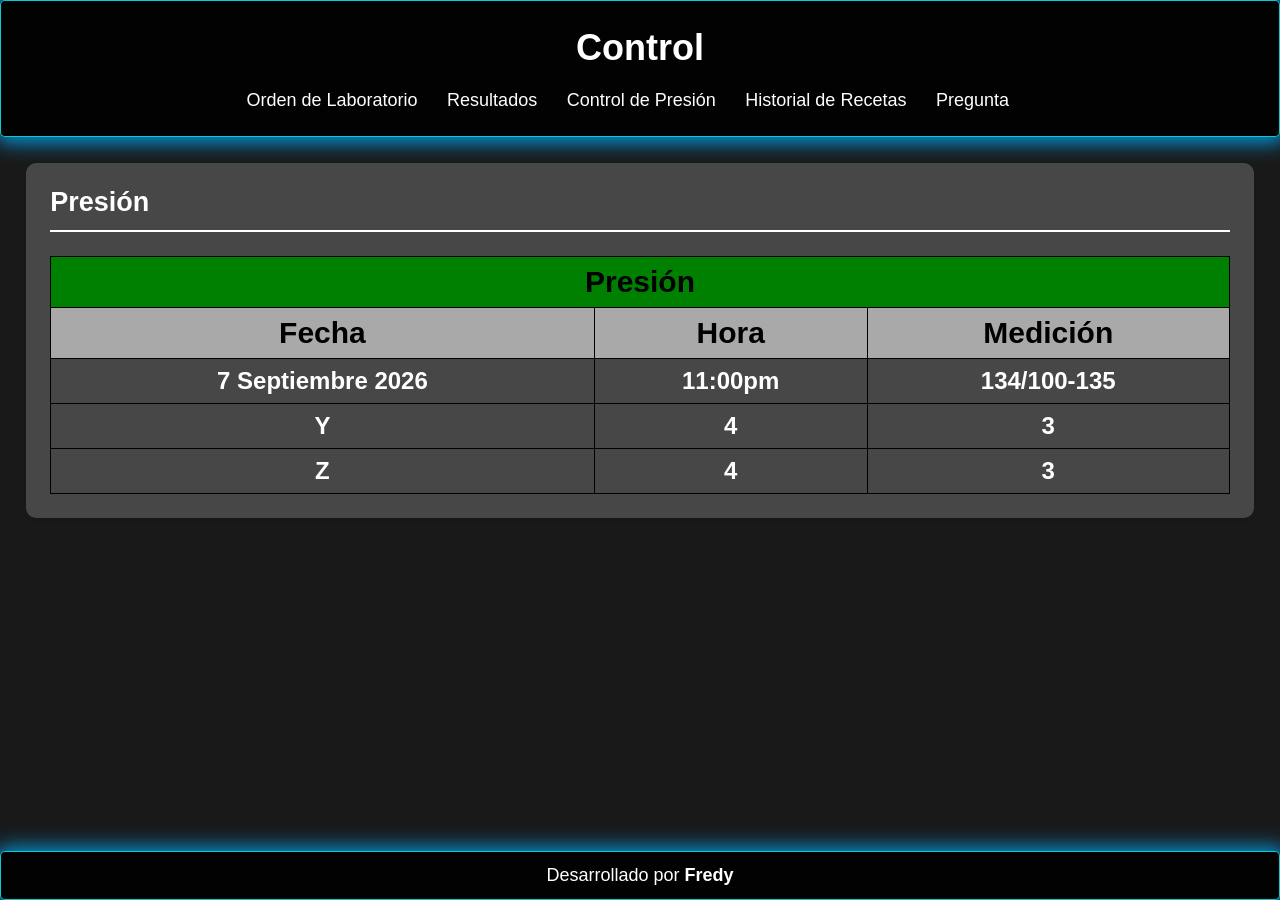
==== index3.html @ d33adcc5 "Add files via upload" ====
<!DOCTYPE html>
<html lang="es">
    <head>
        <meta charset="UTF-8">
        <meta name="viewport" content="width=device-width, initial-scale=1.0">
        <title>Control</title>
        <link rel="stylesheet" href="https://cdnjs.cloudflare.com/ajax/libs/font-awesome/5.15.4/css/all.min.css">
        <link href="https://fonts.googleapis.com/css2?family=Press+Start+2P&display=swap" rel="stylesheet">
        <link rel="stylesheet" href="Styles1/body.css">
        <link rel="stylesheet" href="Styles1/header.css">
        <link rel="stylesheet" href="Styles1/navigator.css">
        <link rel="stylesheet" href="Styles1/section.css">
        <link rel="stylesheet" href="Styles1/footer.css">
        <link rel="stylesheet" href="Styles1/contact-info.css">
        <link rel="stylesheet" href="Styles1/container.css">
        <link rel="stylesheet" href="Styles1/partido.css">
        <link rel="stylesheet" href="Styles1/intput.css">
        <link rel="stylesheet" href="Styles1/table.css">
    </head>
    <body>
        <header>
          <h1>Control</h1><br>
          <nav>
            <ul>
              <li><a href="index.html">Orden de Laboratorio</a></li>
              <li><a href="index2.html">Resultados</a></li>
              <li><a href="index3.html">Control de Presión</a></li>
              <li><a href="index5.html">Historial de Recetas</a></li>
              <li><a href="index6.html">Pregunta</a></li>
            </ul>
          </nav>
        </header>
        <div class="container">
          <main>
            <section id="inicio">
              <h1>Presión</h1>
              <div class="">
                <table>
                    <thead>
                        <tr>
                            <th colspan="3" style="background-color: green;">Presión</th>
                        </tr>
                        <tr>
                            <th style="background-color: darkgrey;">Fecha</th>
                            <th style="background-color: darkgrey;">Hora</th>
                            <th colspan="5" style="background-color: darkgray;">Medición</th>
                        </tr>
                    </thead>
                    <tbody>
                        <tr>
                            <td>7 Septiembre 2026</td>
                            <td>11:00pm</td>
                            <td>134/100-135</td>
                        </tr>
                        <tr>
                            <td>Y</td>
                            <td>4</td>
                            <td>3</td>
                        </tr>
                        <tr>
                            <td>Z</td>
                            <td>4</td>
                            <td>3</td>
                        </tr>
                    </tbody>
                </table>
              </div>
            </section>
          </main>
        </div>
        <footer>
            <p>Desarrollado por <a href="https://fredy229726.github.io/Portafolio/">Fredy</a></p>
        </footer>
    </body>
</html>
---- Styles1/body.css ----
html, body, *, *::before, *::after {
    box-sizing: border-box;
    margin: 0;
    padding: 0;
    cursor: url('../Logos/beldum32x31resize.cur'), auto !important;
}

body {
    font-family: Arial, sans-serif;
    font-size: large;
    margin: 0;
    padding: 0;
    background-image: url(''); 
    background-size: cover;
    background-repeat: no-repeat;
    background-attachment: fixed;
    background-position: center;
    background-color: rgba(0, 0, 0, 0.9); 
    scroll-behavior: smooth;
    min-height: 100vh;
    display: flex;
    flex-direction: column;
}

label,
button,
a,
input[type="button"],
input[type="submit"],
input[type="radio"],
label:hover,
button:hover,
a:hover,
footer,
footer:hover,
footer a:hover,
i:hover,
.logo-equipo input[type="radio"],
.logo-equipo label img,
.logo-equipo label img:hover {
    cursor: url('../Logos/beldum32x31resize.cur'), pointer !important;
}
---- Styles1/header.css ----
header {
    background-color: rgba(0, 0, 0, 0.911); 
    color: #fff;
    padding: 2%;
    text-align: center;
    transition: background-color 0.3s ease; 
    border: 1px solid rgba(5, 234, 242, 0.882);
    border-radius: 5px;
    box-shadow: 1px 1px 20px 5px rgba(5, 167, 242, 0.882);
    width: 100%;
}
            
header:hover {
    background-color: rgba(10, 188, 219, 0.922); 
}
---- Styles1/navigator.css ----
nav ul {
    list-style-type: none;
    margin: 0;
    padding: 0;
}
            
nav ul li {
    display: inline;
    margin-right: 2%;
    transition: transform 0.3s ease;
}

nav ul li:hover {
    transform: scale(1.1);
}
            
nav ul li a {
    color: #fff;
    text-decoration: none;
    transition: color 0.3s ease;
}

nav ul li a:hover {
    color: #ffd700;
}
---- Styles1/section.css ----
main {
    padding: 2%;
    width: 100%;
    height: 100%;
}

section {
    margin-bottom: 3%;
    background-color: rgba(255, 255, 255, 0.2);
    border-radius: 10px;
    padding: 2%;
    box-shadow: 0px 2px 5px rgba(0, 0, 0, 0.1);
    transition: transform 0.3s ease;
    width: 100%;
    cursor: url('../Logos/beldum.gif') 0 0, auto;
}
            
section:hover {
    transform: translateY(-5px); 
}

section h1 {
    color: #fff;
    border-bottom: 2px solid #fff;
    padding-bottom: 1%;
    margin-bottom: 2%;
    
}

section h2 {
    color: #fff;
}
            
section p {
    color: #fff;
    font-size: 30px;
}

section a {
    color: #fff;
}

audio {
    display: none;
}

@media (max-width: 720px) {
    section h1 {
        font-size: 18px;
        color: #fff;
    }

    section h2 {
        font-size: 16px;
        color: #fff;
    }

    section p {
        font-size: 16px;
    }
}
---- Styles1/footer.css ----
footer {
    background-color: rgba(0, 0, 0, 0.911); 
    color: #fff;
    text-align: center;
    padding: 1%;
    bottom: 0;
    width: 100%;
    margin-top: auto;
    width: 100%;
    border: 1px solid rgba(5, 234, 242, 0.882);
    border-radius: 5px;
    box-shadow: 1px 1px 20px 5px rgba(5, 167, 242, 0.882);
}
    
footer:hover{
    background-color: rgba(10, 188, 219, 0.922);
}
    
footer a {
    font-weight: bold;
    color: #fff; 
    text-decoration: none;
    transition: color 0.3s ease; 
}
    
footer a:hover {
    color: #ffd700; 
}
---- Styles1/contact-info.css ----
.contact-info i {
    margin-right: 10px;
}
---- Styles1/container.css ----
.container{
    display: flex;
    width: 100%;
    height: 100%;
}
---- Styles1/partido.css ----
.partido {
    display: flex;
    align-items: center;
    
    border-radius: 5px;
    margin-bottom: 10px;
    padding: 10px;
}

.logo-equipo {
    flex: 1;
    text-align: left;
}

.logo-equipo img {
    width: auto;
    height: 90px;
}

.vs {
    flex: 0 0 auto;
    margin: 0 20px;
}
  
.vs h2 {
    font-size: 24px;
    margin: 0;
    color: #fff;
}

.llave {
    display: flex;
    flex-direction: column;
    align-items: center;
}

.logo-equipo input[type="radio"]{
    display: none;
}

.logo-equipo label img {
    cursor: pointer;
    transition: transform 0.3s ease, opacity 0.3s ease;
    opacity: 0.6;
}

.logo-equipo label img:hover{
    opacity: 0.8;
}

.logo-equipo input[type="radio"]:checked + label img {
    transform: scale(1.1);
    opacity: 1;
}
---- Styles1/intput.css ----
input[type="submit"] {
    display: block;
    margin: 30px auto;
    padding: 10px 40px;
    font-size: 16px;
    background-color: #FF1C1C;
    color: white;
    border: 2px solid #000; 
    border-radius: 25px; 
    cursor: pointer;
    font-family: 'Press Start 2P', cursive; 
    text-transform: uppercase;
    transition: background-color 0.3s ease, transform 0.1s ease;
}

input[type="submit"]:hover {
    background-color: #FFDE00; 
    color: black; 
    transform: scale(1.1);
}

input[type="submit"]:active {
    background-color: #3B4CCA;
    transform: scale(0.95);
}

input[type="checkbox"] {
    width: 24px;
    height: 24px;
    color: white;
}

label {
    font-family: Arial, Helvetica, sans-serif;
    font-size: 28px;
    color: white;
}

.field {
    margin-bottom: 20px;
    text-align: center;
}
.field label {
    display: block;
    color: white;
    margin-bottom: 5px;
    font-weight: bold;
}
.field input {
    width: 55%;
    padding: 10px;
    border: 1px solid #ccc;
    border-radius: 5px;
    font-size: 16px;
    font-family: 'Press Start 2P';
}

fieldset {
    border: none;
    margin: 0;
    padding: 0;
}

textarea {
    width: 55%;
    font-size: 20px;
    padding: 5px;
    resize: vertical;
}

@media (max-width: 780px) {
    .field input {
        width: 50%;
        font-size: 8px;

    }

    textarea {
        width: 60%;
        font-size: 14px;
        padding: 5px;
        resize: vertical;
    }

    input[type="checkbox"] {
        width: 12px;
        height: 12px;
        color: white;
    }

    label {
        font-family: Arial, Helvetica, sans-serif;
        font-size: 14px;
        color: white;
    }
}
---- Styles1/table.css ----
table {
    width: 100%;
    border-collapse: collapse;
}

th, td {
    border: 1px solid black;
    padding: 8px;
    text-align: center;
}

td {
    font-size: 24px;
    font-weight: bold;
    color: white;
}

th {
    font-size: 30px;
    background-color: ;
}

.w {
    background-color:deepskyblue;
}

.l {
    background-color:#FF1C1C;
}

.t {
    background-color: lightgrey;
}

.tabla-responsiva {
    width: 100%;
    overflow-x: auto;
    -webkit-overflow-scrolling: touch;
}

.tabla-responsiva table {
    width: 100%;
    min-width: 600px;
    border-collapse: collapse;
}

@media (max-width: 720px) {

    th {
        font-size: 12px;
    }

    td {
        font-size: 10px;
        color: #fff;
    }
}
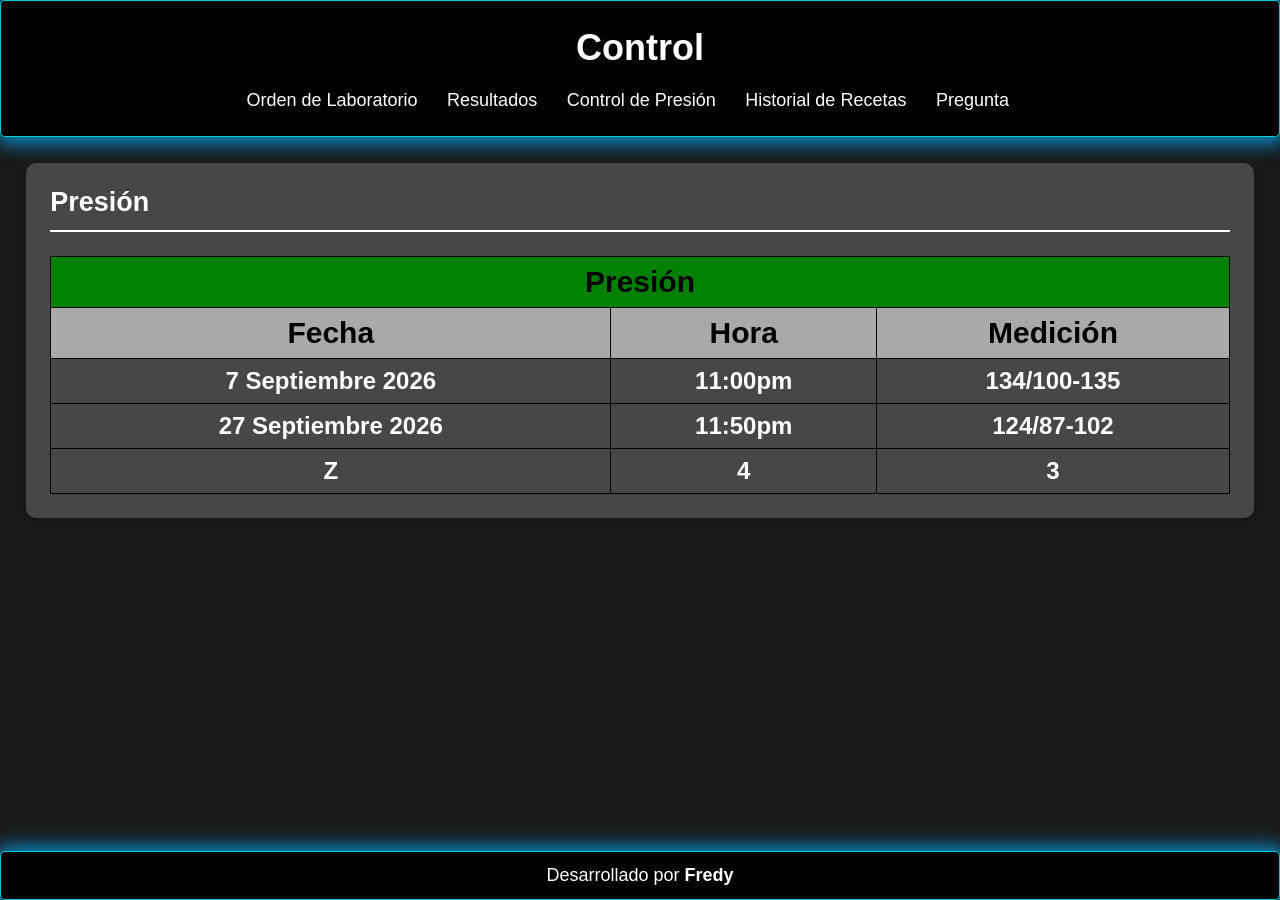
==== commit 427341a4: "Update index3.html" ====
--- a/index3.html
+++ b/index3.html
@@ -53,9 +53,9 @@
                             <td>134/100-135</td>
                         </tr>
                         <tr>
-                            <td>Y</td>
-                            <td>4</td>
-                            <td>3</td>
+                            <td>27 Septiembre 2026</td>
+                            <td>11:50pm</td>
+                            <td>124/87-102</td>
                         </tr>
                         <tr>
                             <td>Z</td>
@@ -72,4 +72,4 @@
             <p>Desarrollado por <a href="https://fredy229726.github.io/Portafolio/">Fredy</a></p>
         </footer>
     </body>
-</html>+</html>
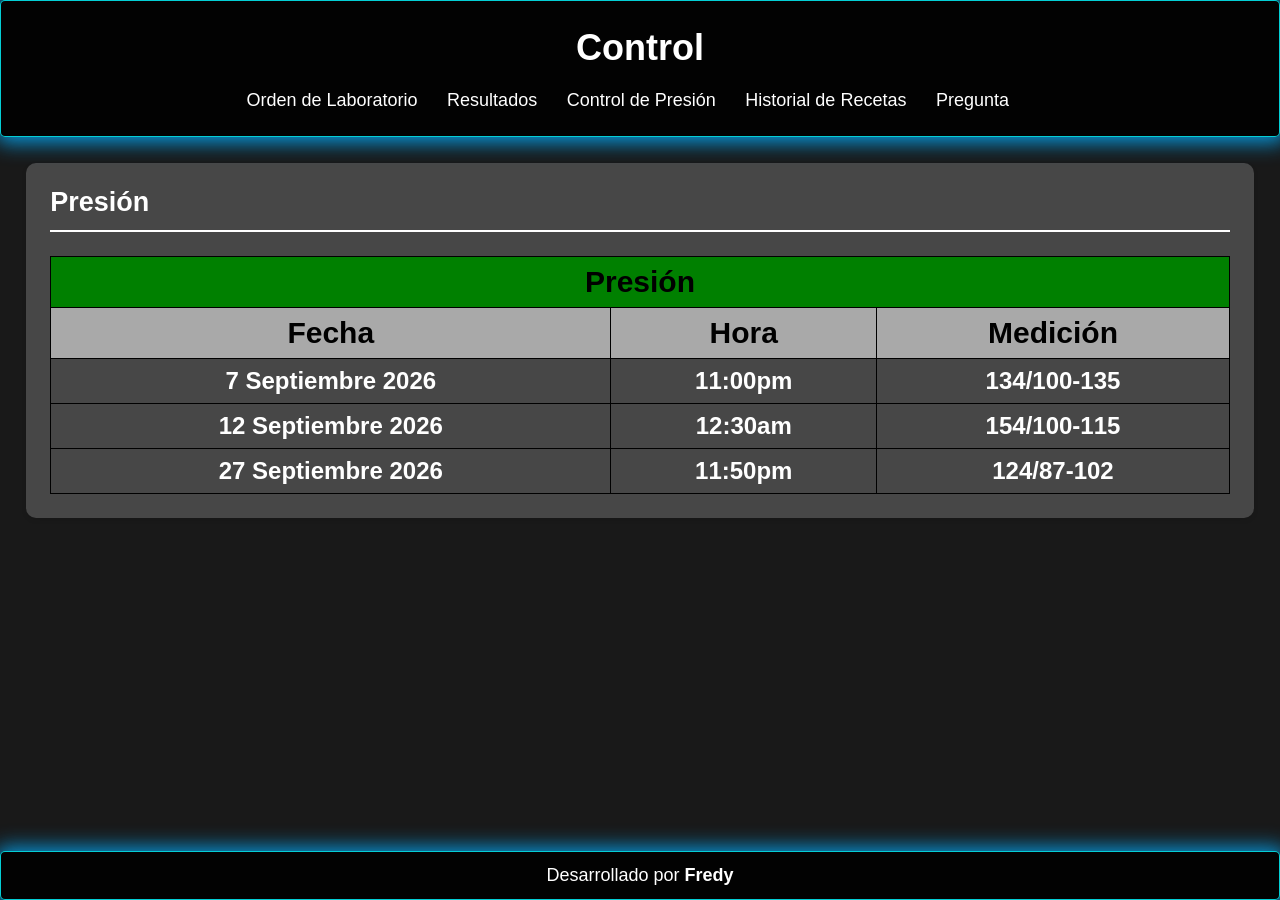
==== commit 86c0b245: "Update index3.html" ====
--- a/index3.html
+++ b/index3.html
@@ -53,14 +53,14 @@
                             <td>134/100-135</td>
                         </tr>
                         <tr>
+                            <td>12 Septiembre 2026</td>
+                            <td>12:30am</td>
+                            <td>154/100-115</td>
+                        </tr>
+                        <tr>
                             <td>27 Septiembre 2026</td>
                             <td>11:50pm</td>
                             <td>124/87-102</td>
-                        </tr>
-                        <tr>
-                            <td>Z</td>
-                            <td>4</td>
-                            <td>3</td>
                         </tr>
                     </tbody>
                 </table>
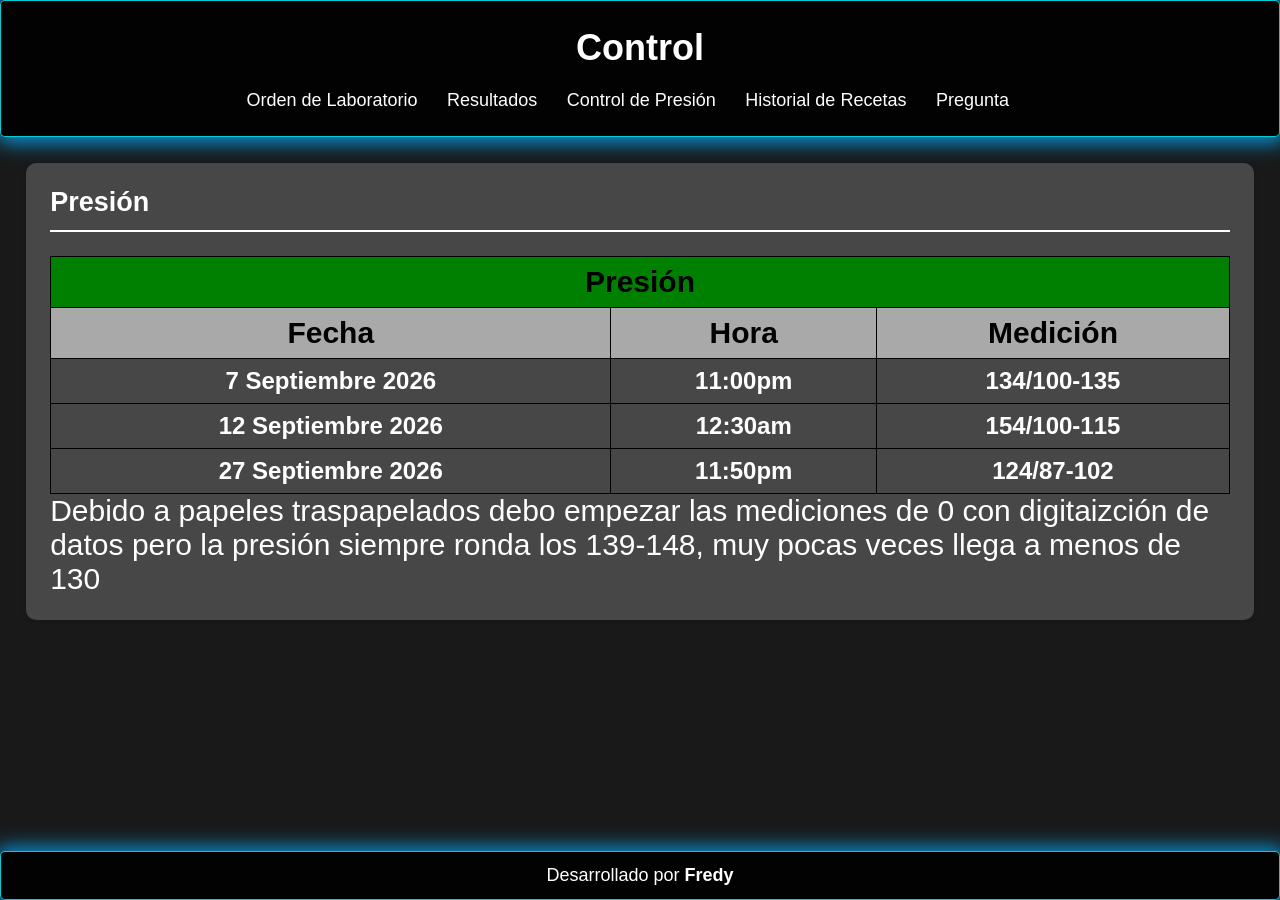
==== commit 1bfa66cd: "Update index3.html" ====
--- a/index3.html
+++ b/index3.html
@@ -64,6 +64,7 @@
                         </tr>
                     </tbody>
                 </table>
+                  <p>Debido a papeles traspapelados debo empezar las mediciones de 0 con digitaizción de datos pero la presión siempre ronda los 139-148, muy pocas veces llega a menos de 130</p>
               </div>
             </section>
           </main>
